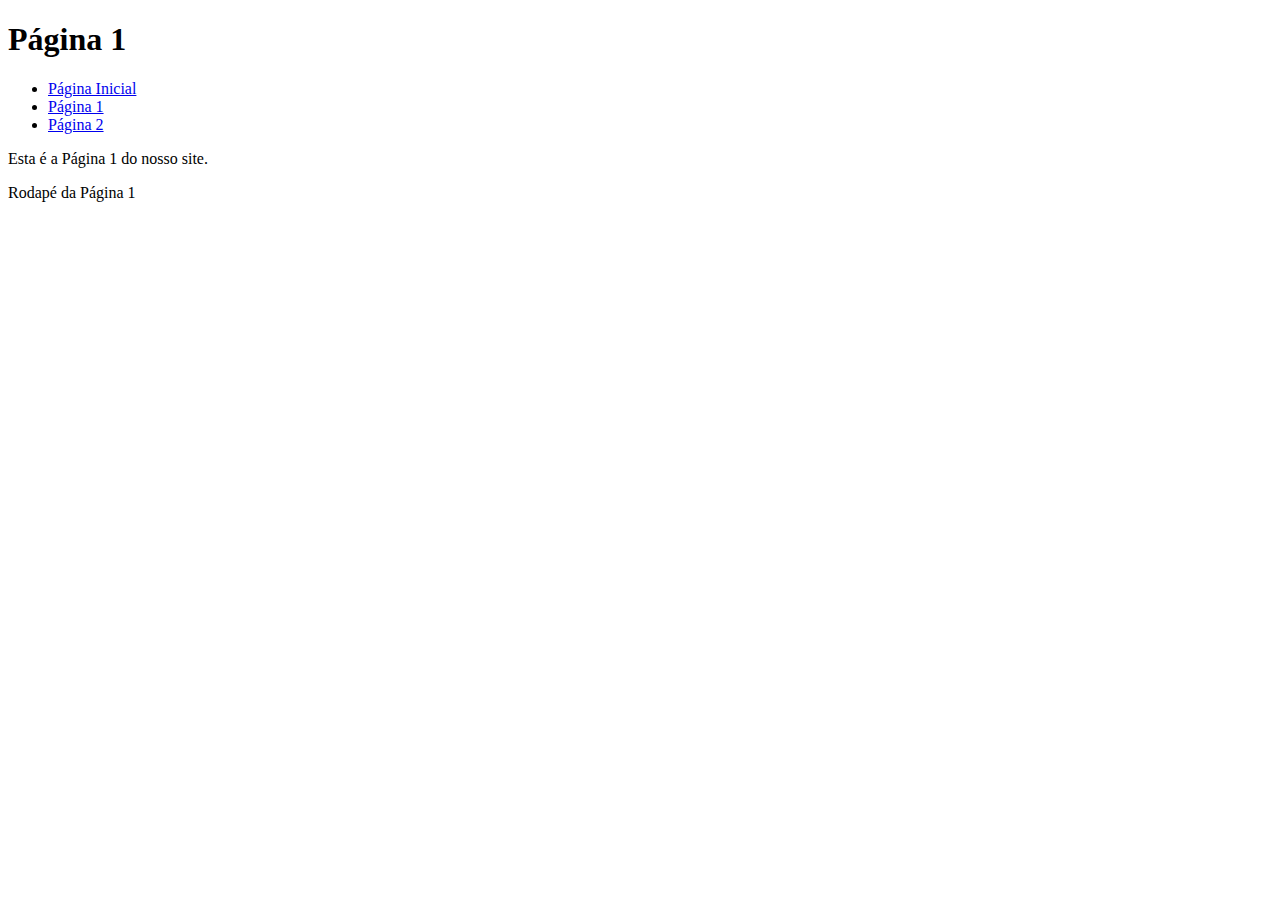
==== page1.html @ f09b374b "confirma" ====
<!DOCTYPE html>
<html>
<head>
    <title>Página 1</title>
    <link rel="stylesheet" type="text/css" href="styles.css">
</head>
<body>
    <header>
        <h1>Página 1</h1>
        <nav>
            <ul>
                <li><a href="index.html">Página Inicial</a></li>
                <li><a href="page1.html">Página 1</a></li>
                <li><a href="page2.html">Página 2</a></li>
            </ul>
        </nav>
    </header>
    <main>
        <p>Esta é a Página 1 do nosso site.</p>
        <!-- Inserir formulários, tabelas e outras informações conforme necessário -->
    </main>
    <footer>
        <p>Rodapé da Página 1</p>
    </footer>
</body>
</html>
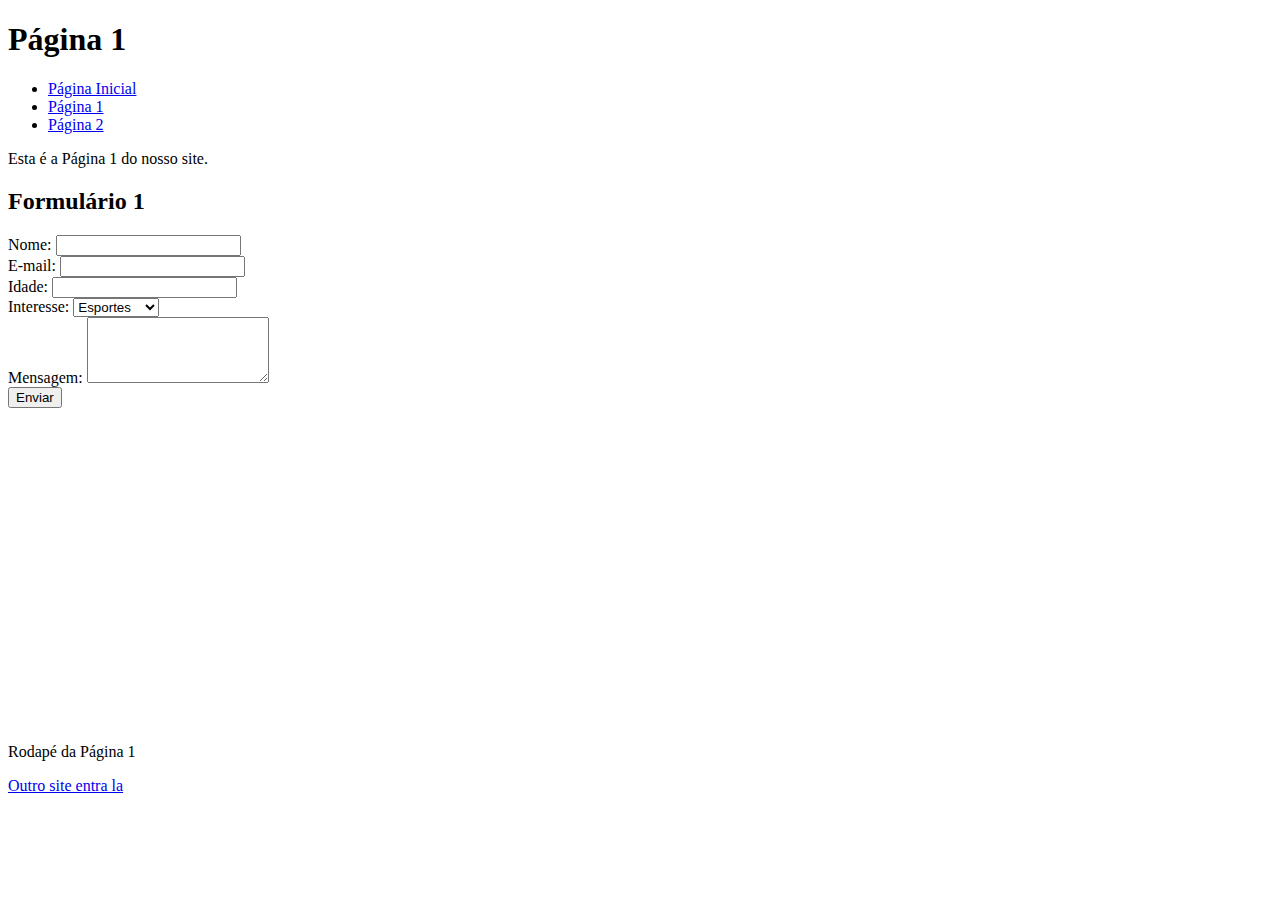
==== commit 2eb8fb95: "confirma" ====
--- a/page1.html
+++ b/page1.html
@@ -17,10 +17,34 @@
     </header>
     <main>
         <p>Esta é a Página 1 do nosso site.</p>
-        <!-- Inserir formulários, tabelas e outras informações conforme necessário -->
+        <h2>Formulário 1</h2>
+    <form>
+        <label for="nome">Nome:</label>
+        <input type="text" id="nome" name="nome" required><br>
+
+        <label for="email">E-mail:</label>
+        <input type="email" id="email" name="email" required><br>
+
+        <label for="idade">Idade:</label>
+        <input type="number" id="idade" name="idade" required><br>
+
+        <label for="interesse">Interesse:</label>
+        <select id="interesse" name="interesse">
+            <option value="esportes">Esportes</option>
+            <option value="tecnologia">Tecnologia</option>
+            <option value="viagens">Viagens</option>
+        </select><br>
+
+        <label for="mensagem">Mensagem:</label>
+        <textarea id="mensagem" name="mensagem" rows="4" required></textarea><br>
+
+        <input type="submit" value="Enviar">
+    </form>
+    <iframe width="560" height="315" src="https://www.youtube.com/embed/drfeJhYbGww?si=pBkNWavOuDp5nTMD" title="YouTube video player" frameborder="0" allow="accelerometer; autoplay; clipboard-write; encrypted-media; gyroscope; picture-in-picture; web-share" allowfullscreen></iframe>
     </main>
     <footer>
         <p>Rodapé da Página 1</p>
+        <a href="https://boletimbitcoin.com/">Outro site entra la</a>
     </footer>
 </body>
 </html>
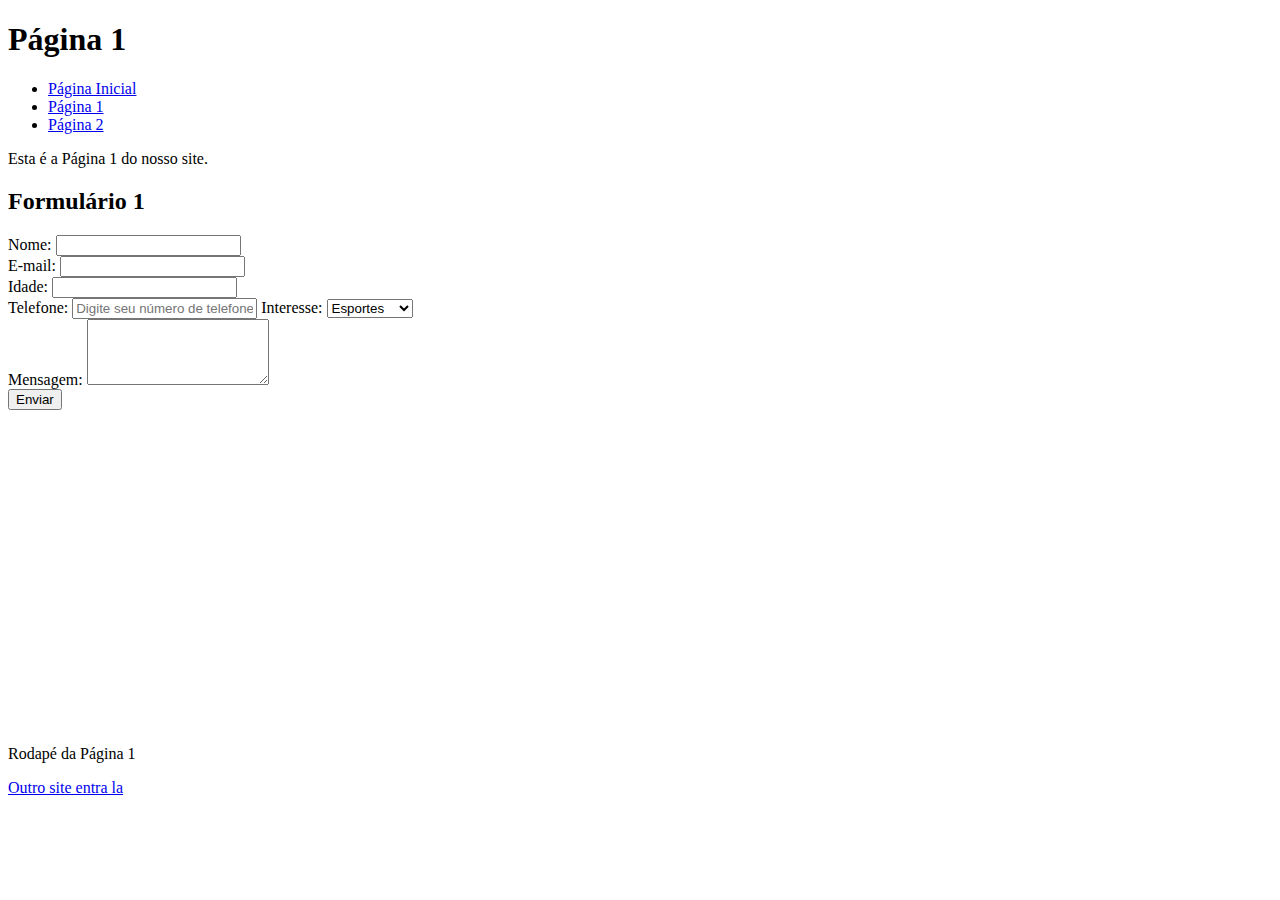
==== commit 2779c44c: "confirma" ====
--- a/page1.html
+++ b/page1.html
@@ -27,6 +27,9 @@
 
         <label for="idade">Idade:</label>
         <input type="number" id="idade" name="idade" required><br>
+        
+        <label for="telefone">Telefone:</label>
+        <input type="tel" id="telefone" name="telefone" placeholder="Digite seu número de telefone" required>
 
         <label for="interesse">Interesse:</label>
         <select id="interesse" name="interesse">
